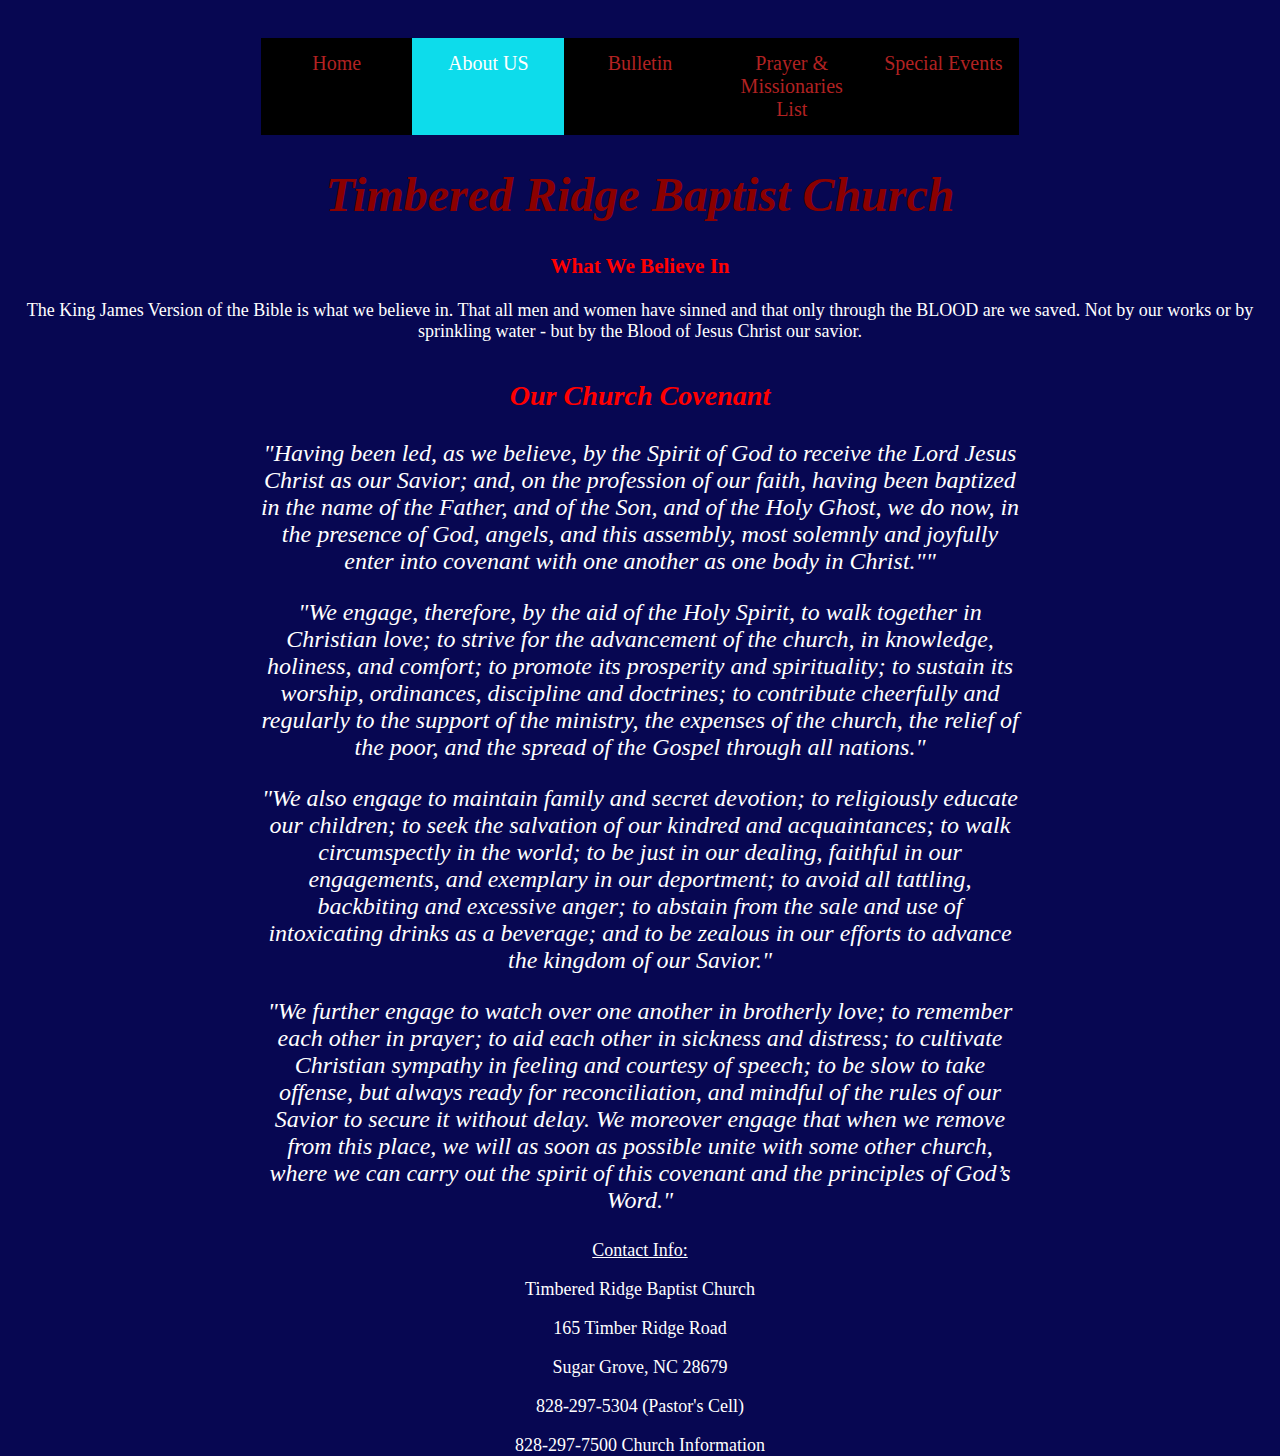
==== about.html @ ec34aa9e "Add files via upload" ====
<!DOCTYPE html>
<html>
  <head>
    <title>Timbered Ridge Baptist Church</title>
    <link rel="stylesheet" type="text/css" href="Site.css" />
    <meta
      name="keywords"
      content="church, baptist, Timbered Ridge, 
   Vilas, Boone, Zionville, surrounding areas"
    />
  </head>
  <div>
    <nav>
      <div class="navbar">
        <a href="/index.html">Home</a>
        <a href="/about.html" class="active">About US</a>
        <a href="/announcements.html">Bulletin</a>
        <a href="/prayer.html">Prayer & Missionaries List</a>
        <a href="/events.html">Special Events</a>
      </div>
    </nav>
  </div>

  <header>
    <div>
      <h1>Timbered Ridge Baptist Church</h1>
      <h3 class="WWBI">What We Believe In</h3>
      <p>
        The King James Version of the Bible is what we believe in. That all men
        and women have sinned and that only through the BLOOD are we saved. Not
        by our works or by sprinkling water - but by the Blood of Jesus Christ
        our savior.
      </p>
    </div>
  </header>
  <body>
    <div class="churchCovenant">
      <h3 class="OCC">Our Church Covenant</h3>
      <p>
        "Having been led, as we believe, by the Spirit of God to receive the
        Lord Jesus Christ as our Savior; and, on the profession of our faith,
        having been baptized in the name of the Father, and of the Son, and of
        the Holy Ghost, we do now, in the presence of God, angels, and this
        assembly, most solemnly and joyfully enter into covenant with one
        another as one body in Christ.""
      </p>
      <p>
        "We engage, therefore, by the aid of the Holy Spirit, to walk together
        in Christian love; to strive for the advancement of the church, in
        knowledge, holiness, and comfort; to promote its prosperity and
        spirituality; to sustain its worship, ordinances, discipline and
        doctrines; to contribute cheerfully and regularly to the support of the
        ministry, the expenses of the church, the relief of the poor, and the
        spread of the Gospel through all nations."
      </p>
      <p>
        "We also engage to maintain family and secret devotion; to religiously
        educate our children; to seek the salvation of our kindred and
        acquaintances; to walk circumspectly in the world; to be just in our
        dealing, faithful in our engagements, and exemplary in our deportment;
        to avoid all tattling, backbiting and excessive anger; to abstain from
        the sale and use of intoxicating drinks as a beverage; and to be zealous
        in our efforts to advance the kingdom of our Savior."
      </p>
      <p>
        "We further engage to watch over one another in brotherly love; to
        remember each other in prayer; to aid each other in sickness and
        distress; to cultivate Christian sympathy in feeling and courtesy of
        speech; to be slow to take offense, but always ready for reconciliation,
        and mindful of the rules of our Savior to secure it without delay. We
        moreover engage that when we remove from this place, we will as soon as
        possible unite with some other church, where we can carry out the spirit
        of this covenant and the principles of God’s Word."
      </p>
    </div>
  </body>
  <footer class="contact">
    <div>
      <p><u>Contact Info:</u></p>
      <p></p>
      <p>Timbered Ridge Baptist Church</p>
      <p>165 Timber Ridge Road</p>
      <p>Sugar Grove, NC 28679</p>
      <p>828-297-5304 (Pastor's Cell)</p>
      <p>828-297-7500 Church Information</p>
    </div>
  </footer>
</html>
---- Site.css ----
/*
    This is the custom font used across the entire site.
*/

font-face {
  font-family: "PT Sans", sans-serif;
}

/*
    This is the Body Formating.
*/
video {
  width: 100%;
  opacity: 0.5;
}
html {
  margin: 0;
  padding: 0;
  height: 100%;
}
body {
  background-color: rgb(7, 7, 82);
  font-family: "PT Sans";
  text-align: center;
  font-size: large;
  min-height: 100%;
  position: center;
  color: white;
}

body > div {
  margin-left: 20%;
  margin-right: 20%;
  margin-top: 3%;
  margin-bottom: 2%;
}
.calevents {
  text-align: center;
}
body > div > h1 {
  font-size: xx-large;
  font-style: italic;
}
body > div > h3 {
  color: red;
}
.churchCovenant {
  font-size: x-large;
  font-style: italic;
  font-style: bold;
  color: WHITE;
}

body > div > p {
  font-size: normal;
}

.grid-container {
  display: grid;
  grid-template-columns: 500px auto;
  grid-gap: 10px;
  padding: 10px;
  width: 100%;
}

.prayerlist > ul {
  display: inline-flex;
  flex: 1 1 0;
}
.missionaries > ul {
  display: inline-flex;
  flex: 1 1 0;
}
.grid-container > div {
  text-align: center;
  padding: 30px;
  font-size: 30px;
  float: center;
}
.Background {
  grid-row: 1 / span 2;
  background-image: url("/img/signinfront.jpg");
}
.Times {
  grid-row: 1 / span 1;
}
.Picture {
  grid-row: 1 / span 1;
}

.liveVideo {
  display: center;
  font-size: xx-large;
  color: red;
}
.comingSoon {
  display: center;
  font-size: xx-large;
  color: red;
}
/*
    This is the Header and Nav Bar.
*/
header h1 {
  font-style: italic;
  font-style: bold;
  color: darkred;
  font-size: xxx-large;
}
.H2 {
  font-size: xxx-large;
  font-style: italic;
  font-style: bold;
}
h3 {
  color: white;
}
.MB {
  color: red;
}
.WWBI {
  color: red;
}
.OCC {
  color: red;
}
.navbar {
  display: flex;
  background-color: #000000;
  position: relative;
  overflow: auto;
  width: 100%;
}

.navbar a {
  float: left;
  padding: 20px;
  font-size: 20px;
  color: #b22222;
  text-align: center;
  padding: 14px 16px;
  text-decoration: none;
  width: 100%;
}

.navbar a:hover {
  background-color: #ddd;
  color: #000000;
}

.navbar a.active {
  background-color: #0ddceb;
  color: white;
}

@media screen and (max-width: 500px) {
  .navbar {
    float: none;
    display: block;
    width: 100%;
    text-align: left;
  }
}

/*
    This is the Footer
*/

.contact {
  color: white;
  text-align: center;
  position: bottom;
  bottom: 0;
}
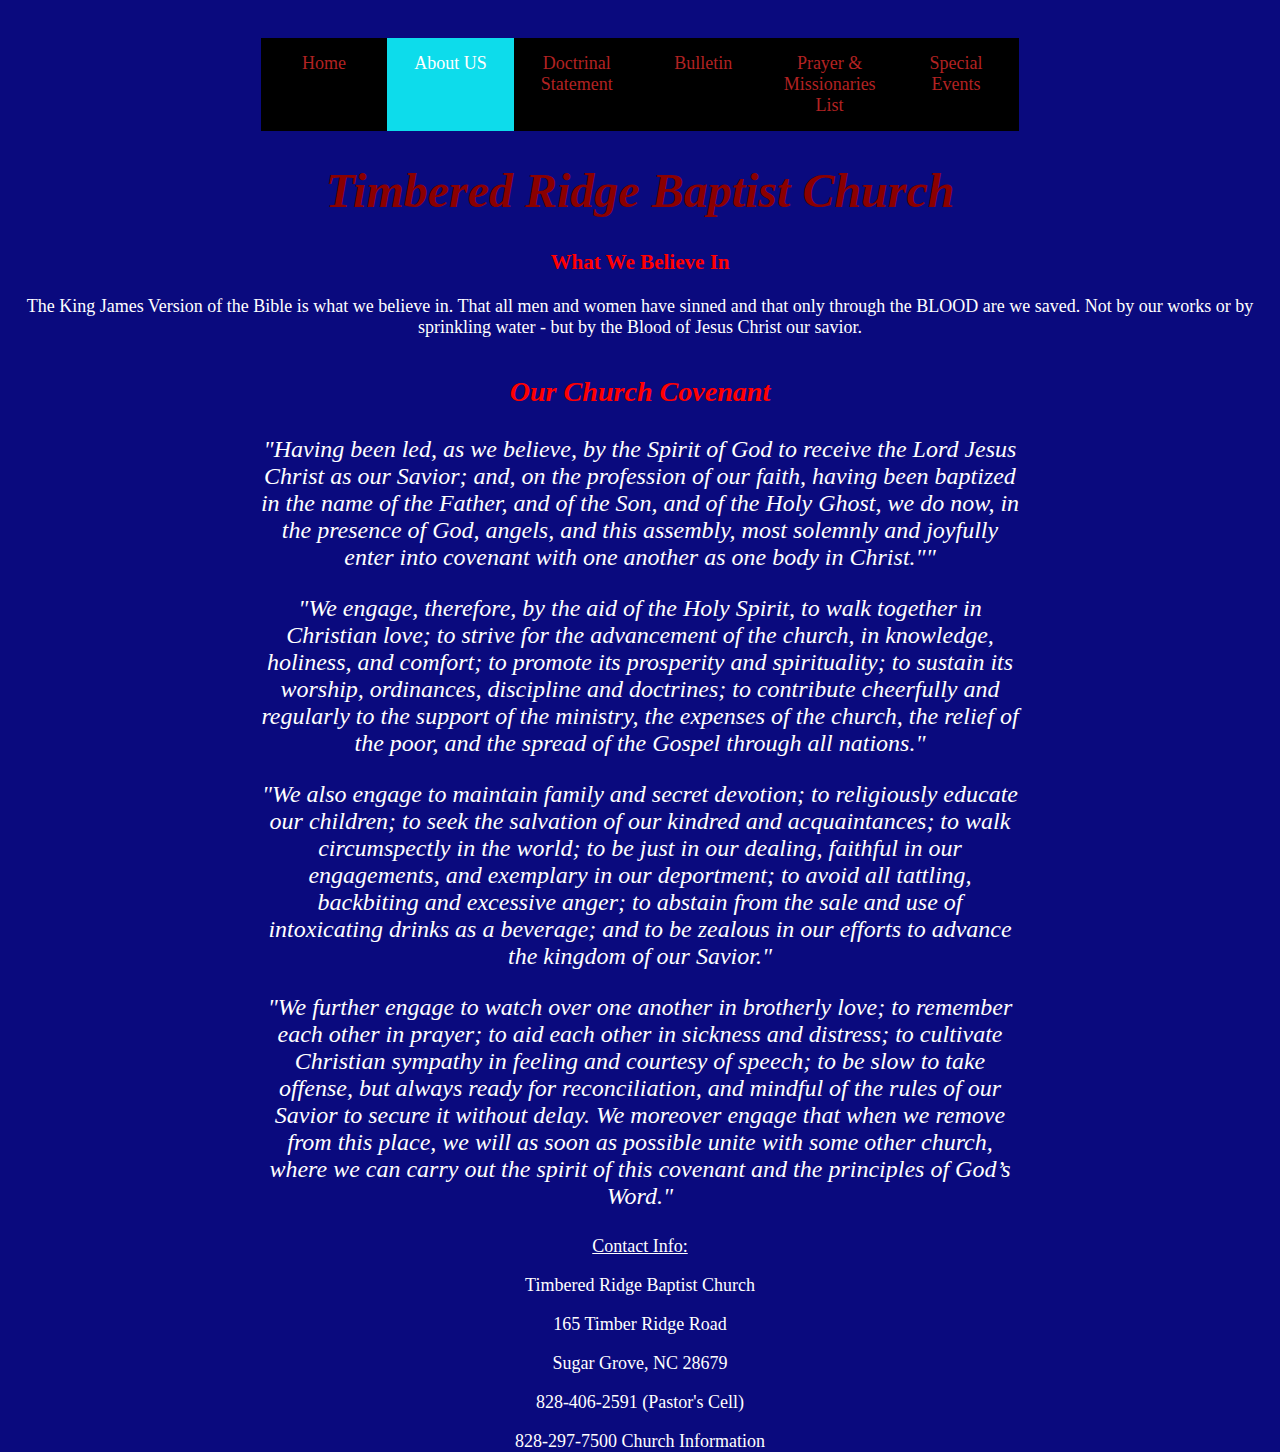
==== commit 4a94f42b: "Update about.html" ====
--- a/about.html
+++ b/about.html
@@ -14,6 +14,7 @@
       <div class="navbar">
         <a href="/index.html">Home</a>
         <a href="/about.html" class="active">About US</a>
+        <a href="/doctrinal.html">Doctrinal Statement</a>
         <a href="/announcements.html">Bulletin</a>
         <a href="/prayer.html">Prayer & Missionaries List</a>
         <a href="/events.html">Special Events</a>
@@ -81,7 +82,7 @@
       <p>Timbered Ridge Baptist Church</p>
       <p>165 Timber Ridge Road</p>
       <p>Sugar Grove, NC 28679</p>
-      <p>828-297-5304 (Pastor's Cell)</p>
+      <p>828-406-2591 (Pastor's Cell)</p>
       <p>828-297-7500 Church Information</p>
     </div>
   </footer>
--- a/Site.css
+++ b/Site.css
@@ -19,7 +19,7 @@
   height: 100%;
 }
 body {
-  background-color: rgb(7, 7, 82);
+  background-color: rgb(10, 10, 126);
   font-family: "PT Sans";
   text-align: center;
   font-size: large;
@@ -77,6 +77,11 @@
   font-size: 30px;
   float: center;
 }
+.verselist > ul {
+  font-size: 18px;
+  display: inline-flex;
+  flex: 1 1 0;
+}
 .Background {
   grid-row: 1 / span 2;
   background-image: url("/img/signinfront.jpg");
@@ -130,15 +135,15 @@
   position: relative;
   overflow: auto;
   width: 100%;
+  text-align: center;
 }
 
 .navbar a {
   float: left;
-  padding: 20px;
-  font-size: 20px;
+  padding: 15px;
+  font-size: normal;
   color: #b22222;
   text-align: center;
-  padding: 14px 16px;
   text-decoration: none;
   width: 100%;
 }
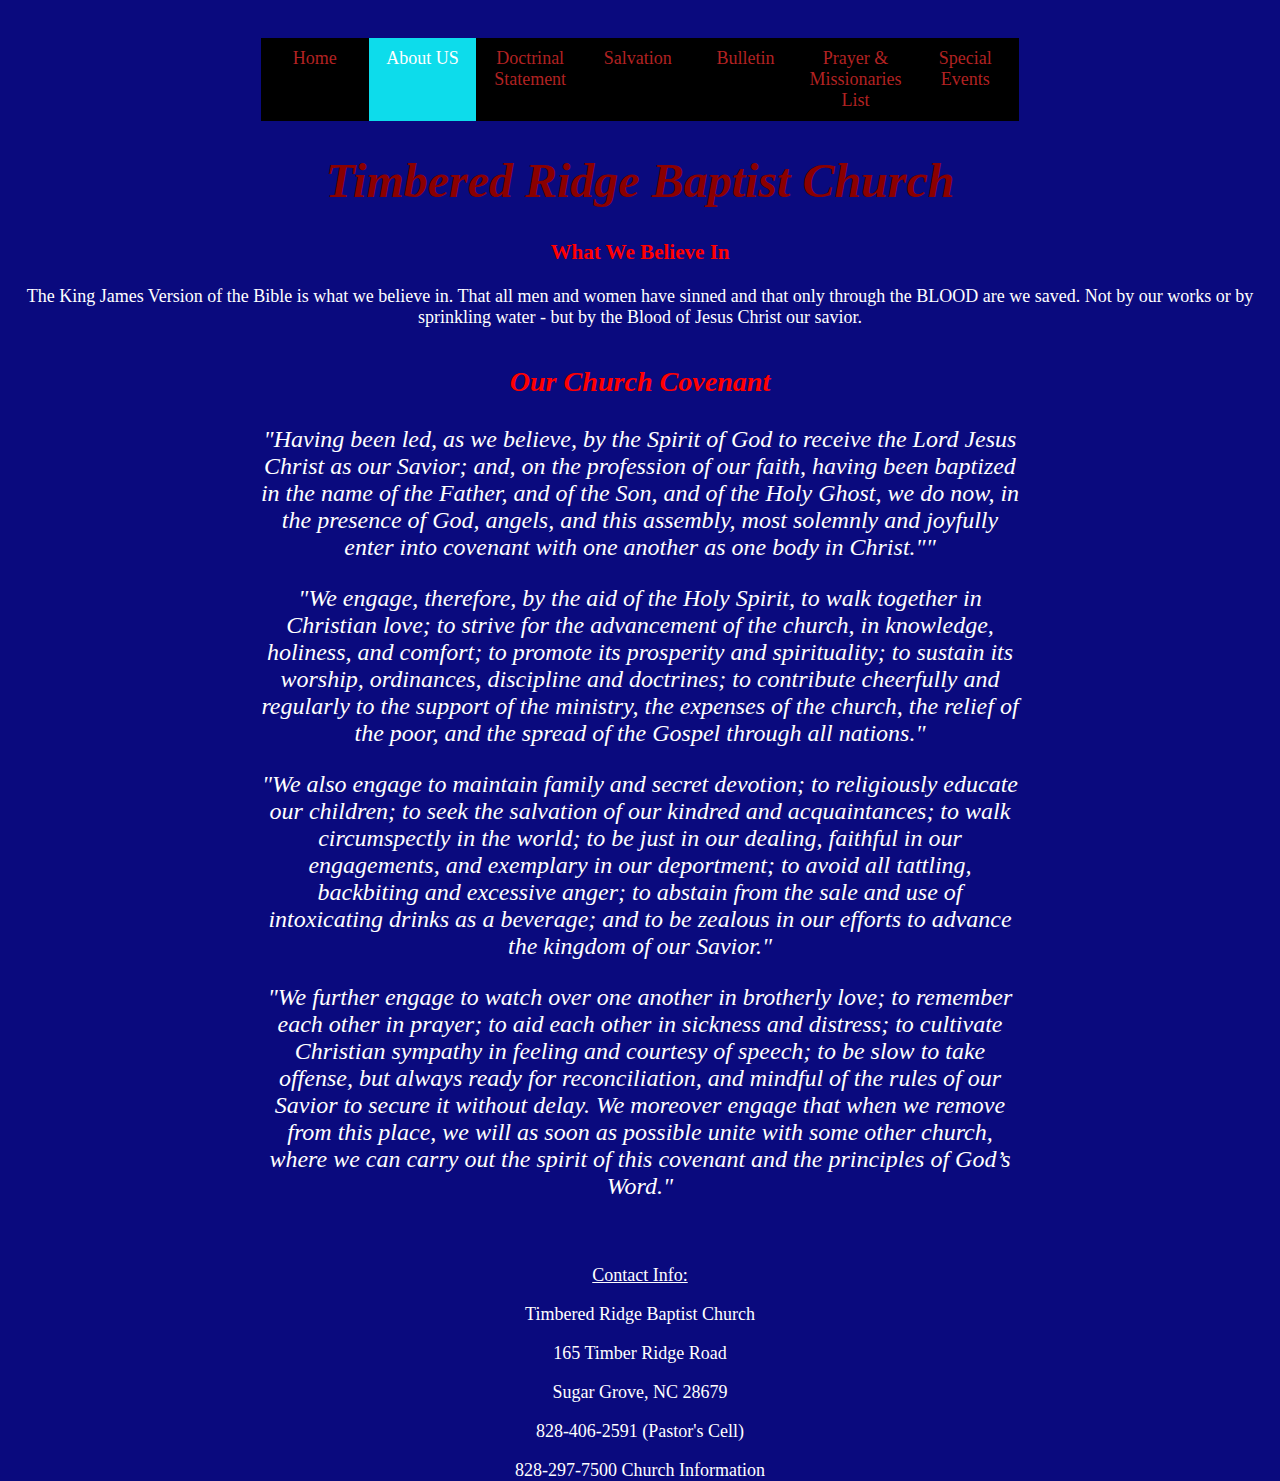
==== commit 0fc0f6d4: "Update about.html" ====
--- a/about.html
+++ b/about.html
@@ -15,6 +15,7 @@
         <a href="/index.html">Home</a>
         <a href="/about.html" class="active">About US</a>
         <a href="/doctrinal.html">Doctrinal Statement</a>
+        <a href="/plan.html">Salvation</a>
         <a href="/announcements.html">Bulletin</a>
         <a href="/prayer.html">Prayer & Missionaries List</a>
         <a href="/events.html">Special Events</a>
@@ -75,6 +76,7 @@
       </p>
     </div>
   </body>
+  &nbsp; &nbsp;
   <footer class="contact">
     <div>
       <p><u>Contact Info:</u></p>
--- a/Site.css
+++ b/Site.css
@@ -1,11 +1,3 @@
-/*
-    This is the custom font used across the entire site.
-*/
-
-font-face {
-  font-family: "PT Sans", sans-serif;
-}
-
 /*
     This is the Body Formating.
 */
@@ -137,10 +129,22 @@
   width: 100%;
   text-align: center;
 }
-
+.planTitle {
+  color: red;
+  font-size: x-large;
+}
+.quote {
+  color: #b22222;
+  font-size: x-large;
+}
+.cross {
+  width: 400px;
+  height: 500px;
+  /*Photo by <a href="https://unsplash.com/@aaronburden?utm_source=unsplash&amp;utm_medium=referral&amp;utm_content=creditCopyText">Aaron Burden</a> on <a href="https://unsplash.com/s/photos/old-rugged-cross?utm_source=unsplash&amp;utm_medium=referral&amp;utm_content=creditCopyText">Unsplash</a>*/
+}
 .navbar a {
   float: left;
-  padding: 15px;
+  padding: 10px;
   font-size: normal;
   color: #b22222;
   text-align: center;
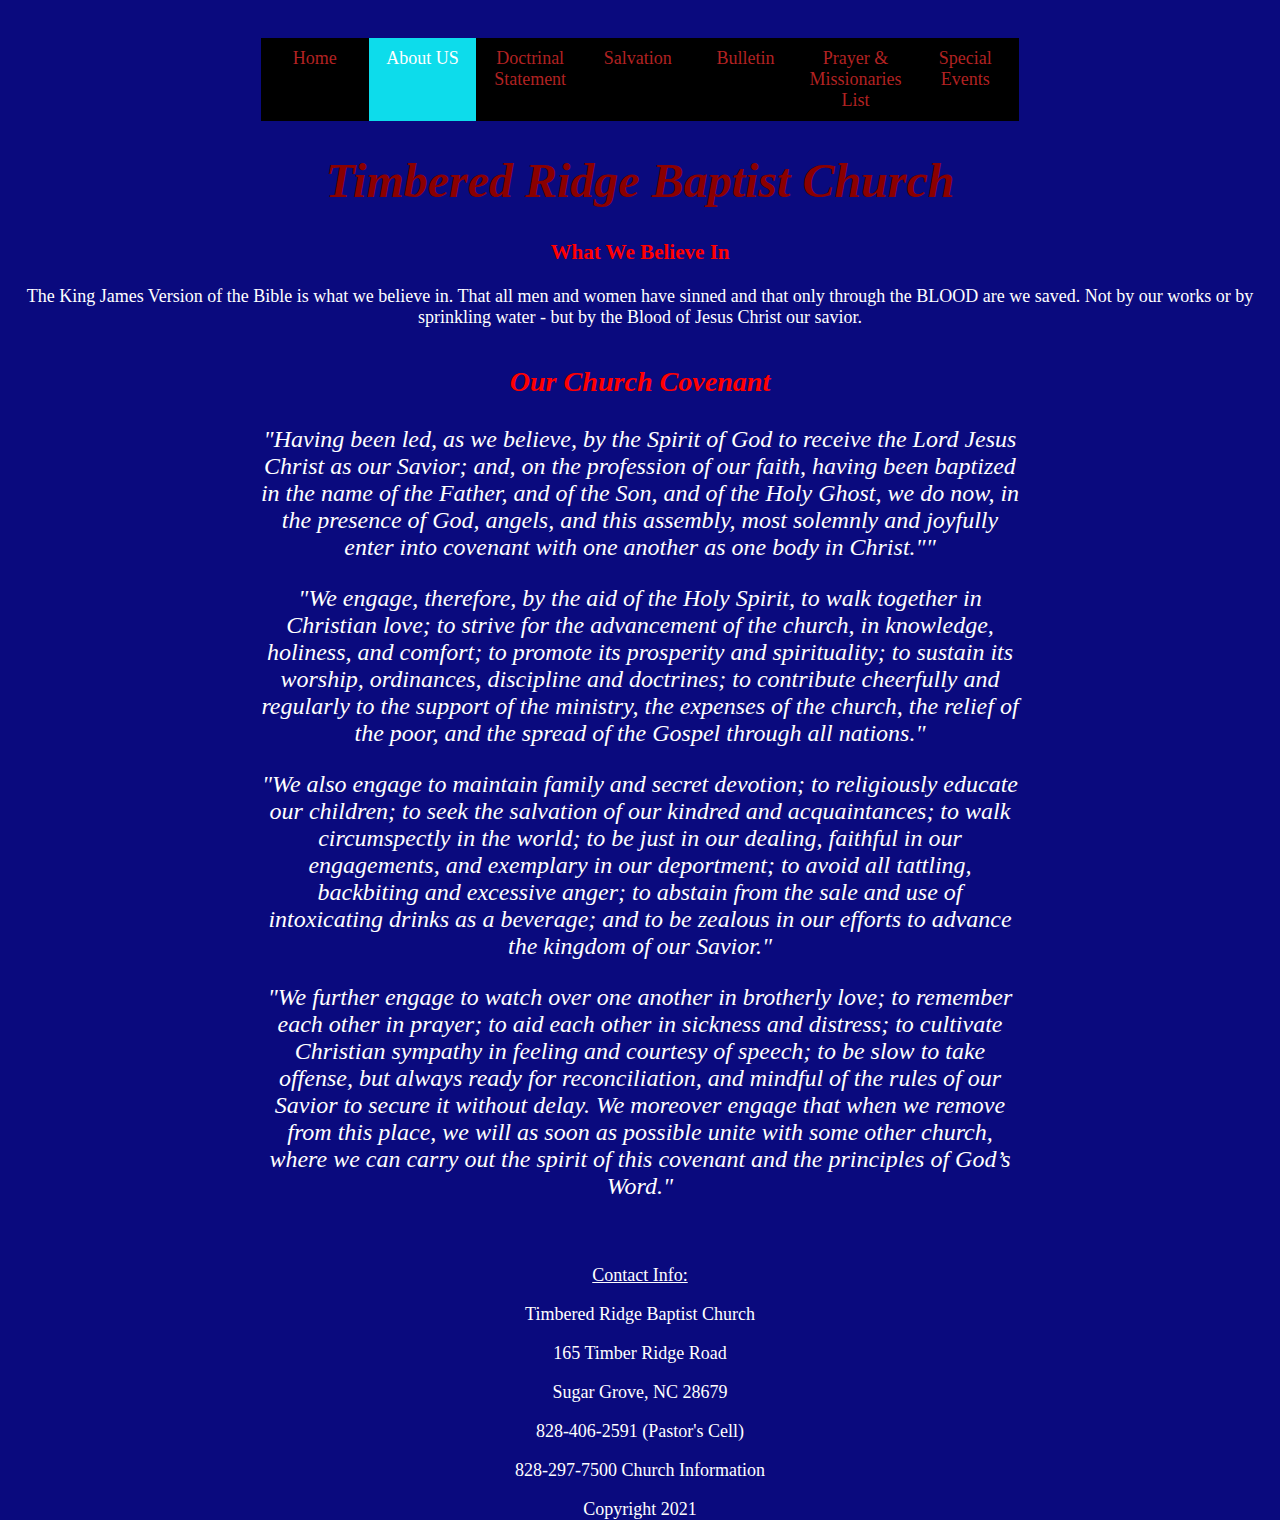
==== commit 7c0e6783: "updated HTML" ====
--- a/about.html
+++ b/about.html
@@ -3,6 +3,7 @@
   <head>
     <title>Timbered Ridge Baptist Church</title>
     <link rel="stylesheet" type="text/css" href="Site.css" />
+    <link rel="icon" href="data:;base64,=">
     <meta
       name="keywords"
       content="church, baptist, Timbered Ridge, 
@@ -86,6 +87,7 @@
       <p>Sugar Grove, NC 28679</p>
       <p>828-406-2591 (Pastor's Cell)</p>
       <p>828-297-7500 Church Information</p>
+      <p>Copyright 2021</p>
     </div>
   </footer>
 </html>
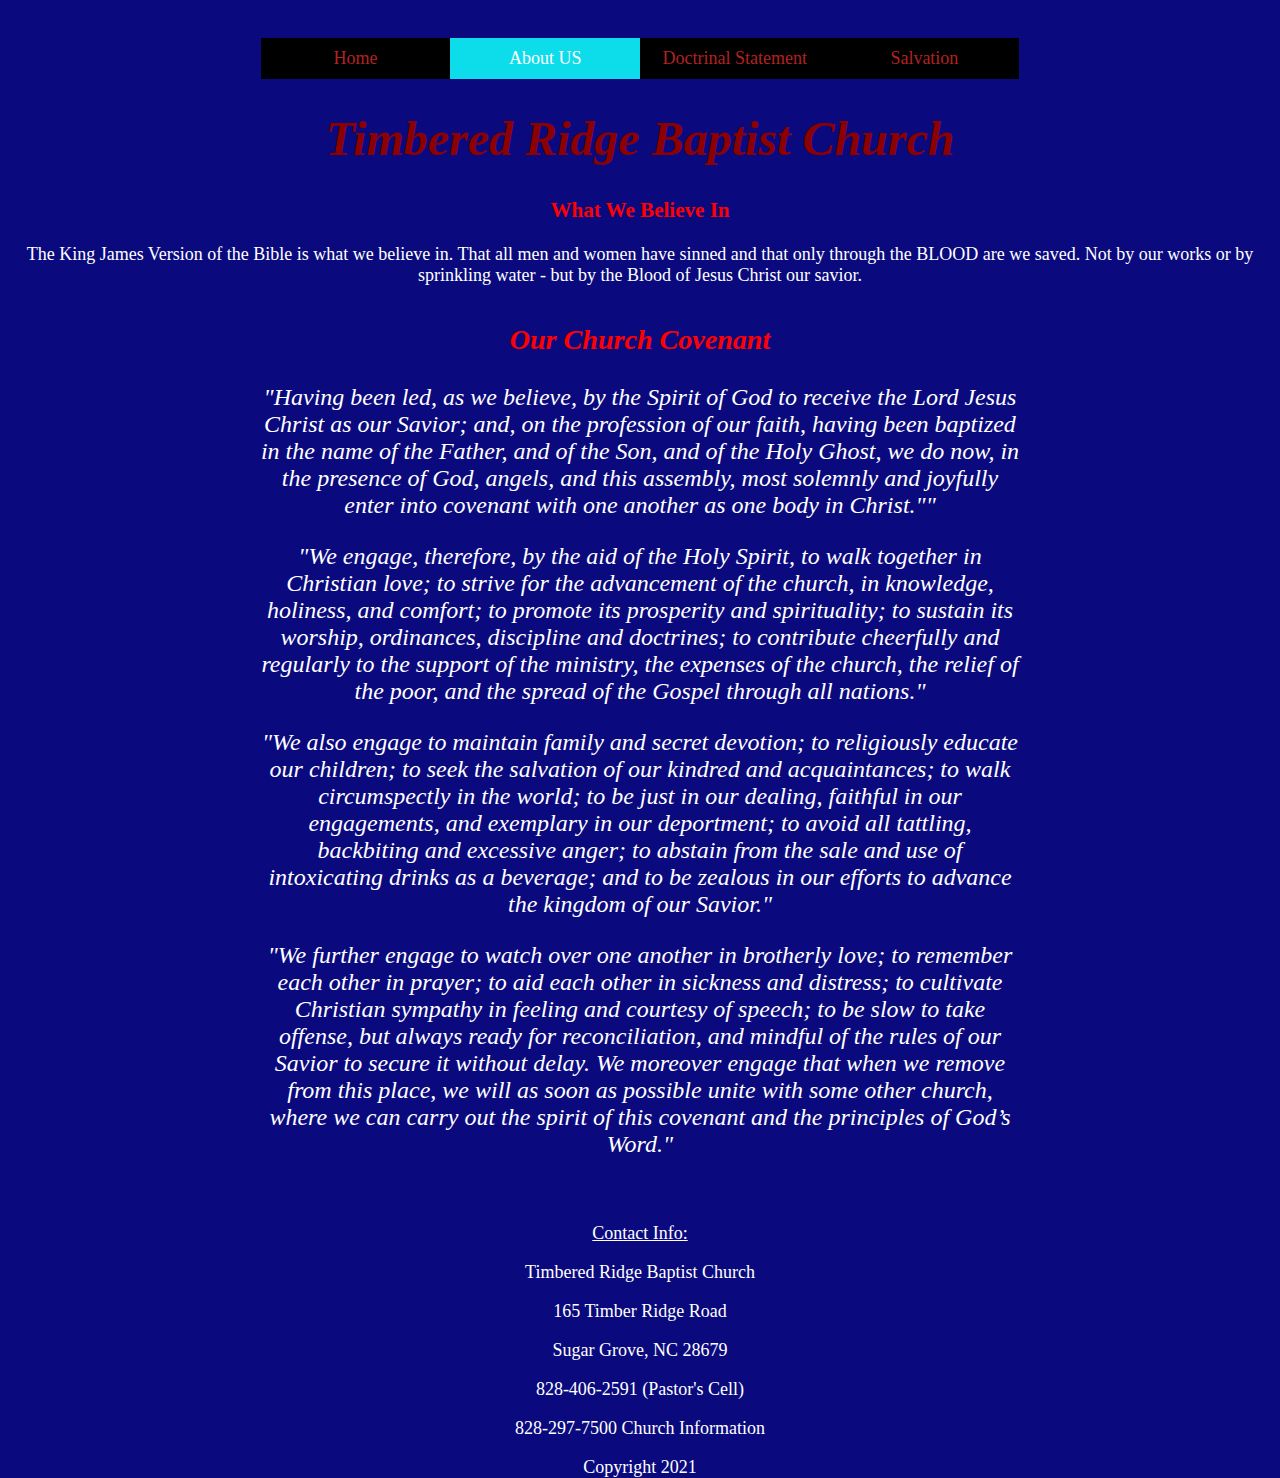
==== commit 747f786d: "Remove pages" ====
--- a/about.html
+++ b/about.html
@@ -17,9 +17,7 @@
         <a href="/about.html" class="active">About US</a>
         <a href="/doctrinal.html">Doctrinal Statement</a>
         <a href="/plan.html">Salvation</a>
-        <a href="/announcements.html">Bulletin</a>
-        <a href="/prayer.html">Prayer & Missionaries List</a>
-        <a href="/events.html">Special Events</a>
+ 
       </div>
     </nav>
   </div>
